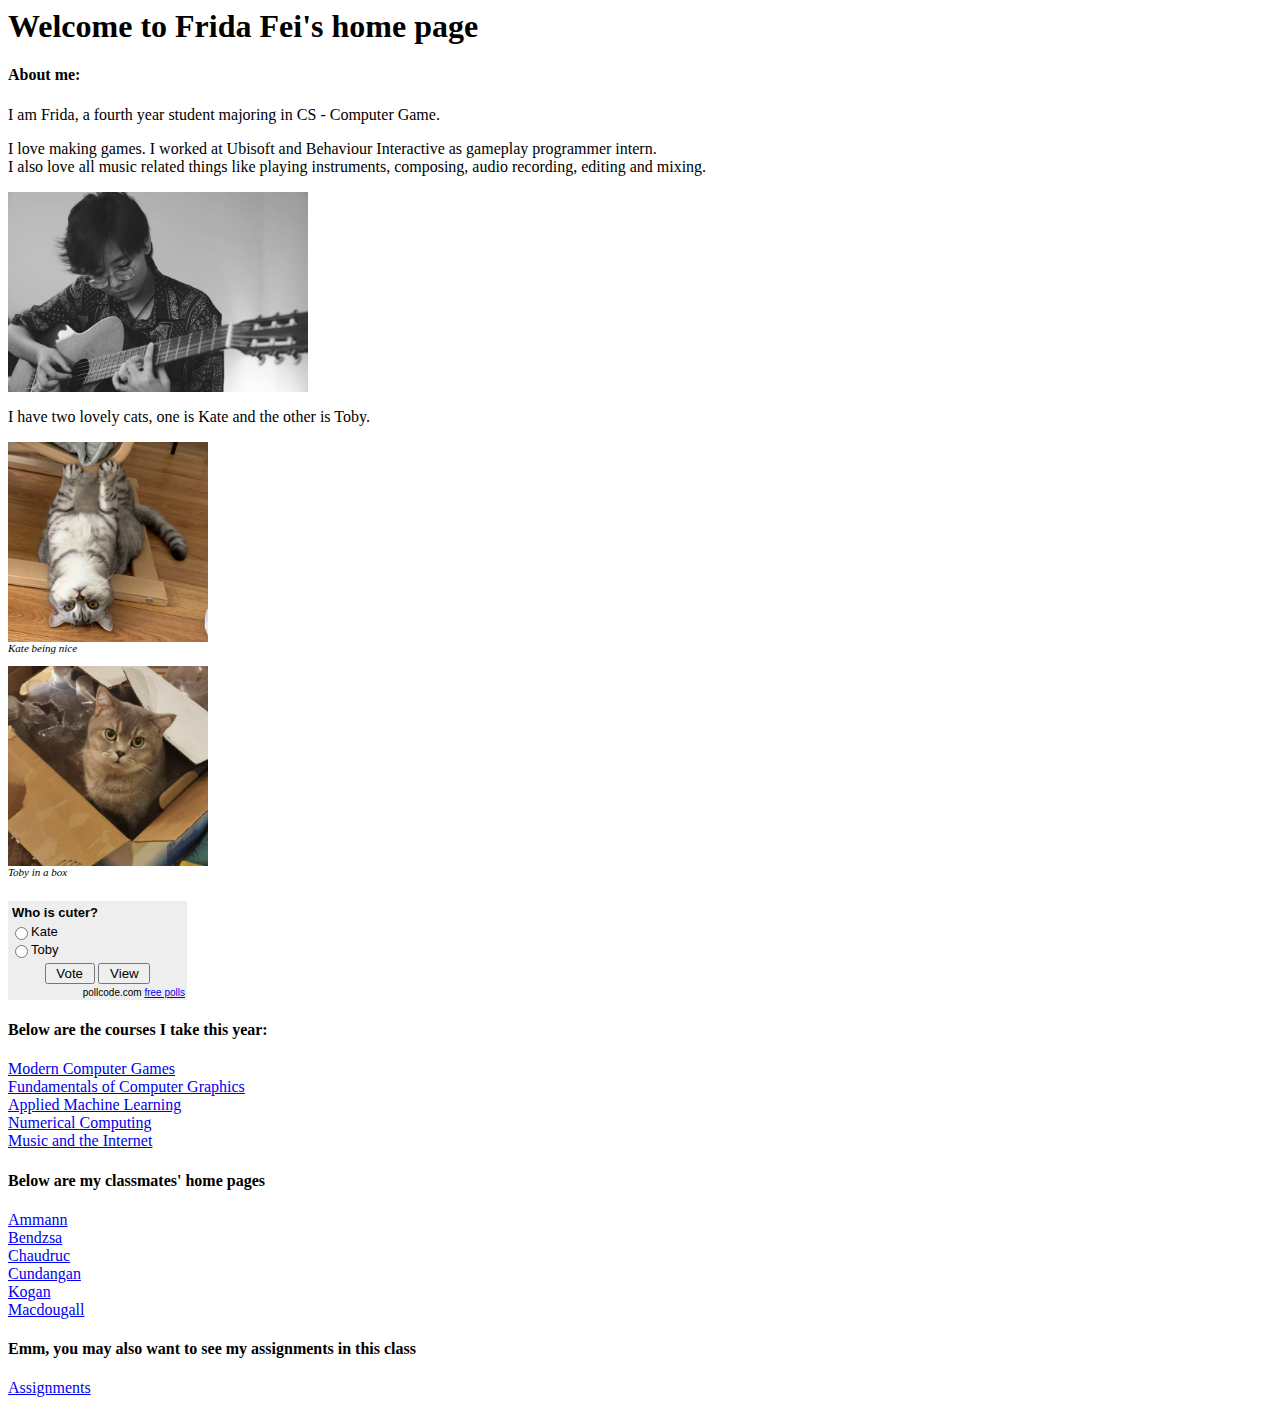
==== index.html @ 50492aa2 "assignment 2 finished" ====
<html>
 	<head>
        <title>Frida's home page</title>
    </head>

	<body>
		<h1>Welcome to Frida Fei's home page</h1>

		<h4>About me:</h4>
		<p>I am Frida, a fourth year student majoring in CS - Computer Game.</p>

		<p>I love making games. I worked at Ubisoft and Behaviour Interactive as gameplay programmer intern.<br>
		I also love all music related things like playing instruments, composing, audio recording, editing and mixing.<br></p>

		<p>
			<img src="pics/myPhoto.jpg" alt="myPhoto" style="width:300px;height:200px;">
		</p>
		
		<p>I have two lovely cats, one is Kate and the other is Toby.</p>

		<p style="font-size:11px">
			<img src="pics/firstCat.jpg" alt="myPhoto" style="width:200px;height:200px;">
			<br>
			<em>Kate being nice</em>
			<br><br>
			<img src="pics/secondCat.jpg" alt="myPhoto" style="width:200px;height:200px;">
			<br>
			<em>Toby in a box</em>
			<br><br>
			<form method="post" action="https://poll.pollcode.com/21887997"><div style="background-color:#EEEEEE;padding:2px;width:175px;font-family:Arial;font-size:small;color:#000000;"><div style="padding:2px 0px 4px 2px;"><strong>Who is cuter?</strong></div><input type="radio" name="answer" value="1" id="answer218879971" style="float:left;" /><label for="answer218879971" style="float:left;width:150px;">Kate</label><div style="clear:both;height:2px;"></div><input type="radio" name="answer" value="2" id="answer218879972" style="float:left;" /><label for="answer218879972" style="float:left;width:150px;">Toby</label><div style="clear:both;height:2px;"></div><div align="center" style="padding:3px;"><input type="submit" value=" Vote ">&nbsp;<input type="submit" name="view" value=" View "></div><div align="right" style="font-size:10px">pollcode.com <a href="https://pollcode.com/">free polls</a></div></div></form>
		</p>
		

		<p>
			<h4>Below are the courses I take this year:</h4>
			<p>
				<a href="https://www.mcgill.ca/study/2020-2021/courses/comp-521"> Modern Computer Games</a> <br>
				<a href="https://www.mcgill.ca/study/2020-2021/courses/comp-557"> Fundamentals of Computer Graphics</a> <br>
				<a href="https://www.mcgill.ca/study/2020-2021/courses/comp-551"> Applied Machine Learning</a> <br>
				<a href="https://www.mcgill.ca/study/2020-2021/courses/comp-350"> Numerical Computing</a> <br>
				<a href="https://www.mcgill.ca/study/2020-2021/courses/mumt-301"> Music and the Internet</a> <br>
			</p>

			<h4>Below are my classmates' home pages</h4>
			<p>
				<a href="https://mumt301.github.io/oammann"> Ammann</a> <br>
				<a href="https://mumt301.github.io/nbendsza"> Bendzsa</a> <br>
				<a href="https://mumt301.github.io/schaudruc"> Chaudruc</a> <br>
				<a href="https://mumt301.github.io/ocundangan"> Cundangan</a> <br>
				<a href="https://mumt301.github.io/ykogan"> Kogan</a> <br>
				<a href="https://mumt301.github.io/kmacdougall"> Macdougall</a> <br>
			</p>
		</p>

		<p>
			<h4>Emm, you may also want to see my assignments in this class</h4>
			<p>
				 <a href="assignments.html">Assignments</a>
			</p>
		</p>
	</body>
</html>
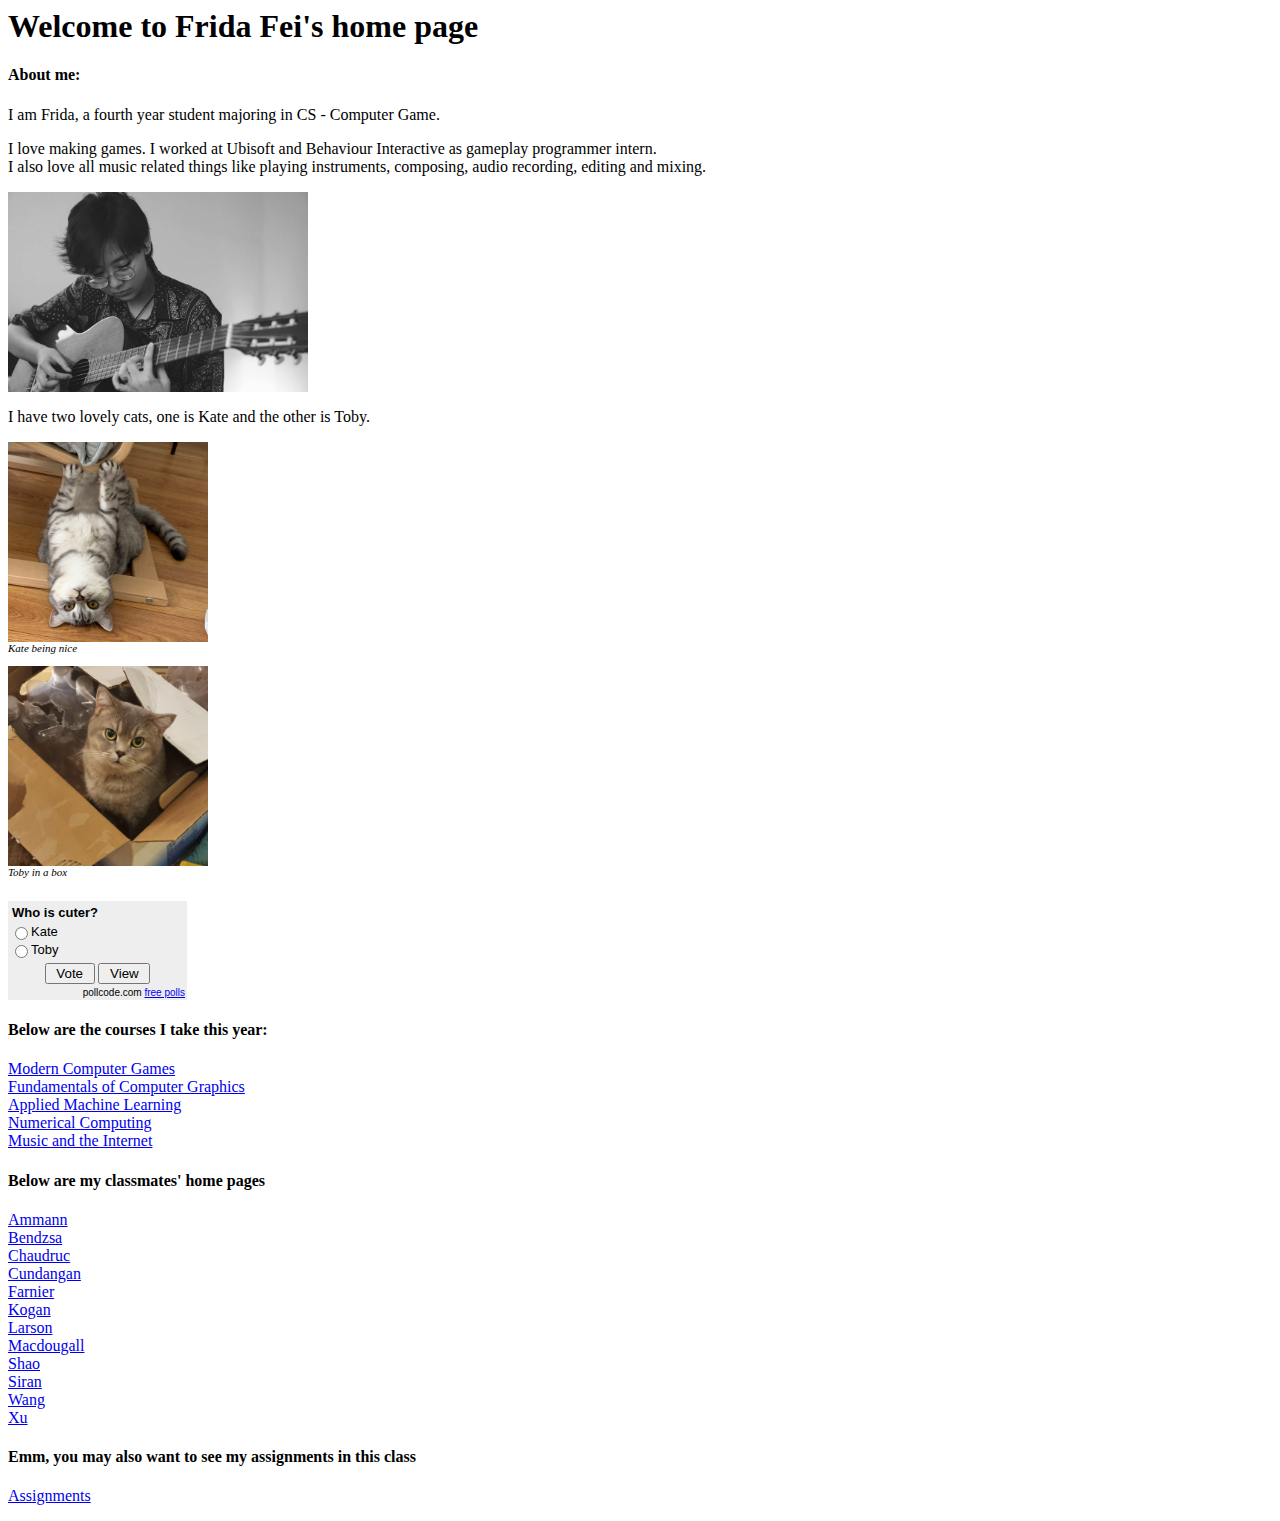
==== commit 04457bdf: "add more classmates' pages" ====
--- a/index.html
+++ b/index.html
@@ -19,11 +19,11 @@
 		<p>I have two lovely cats, one is Kate and the other is Toby.</p>
 
 		<p style="font-size:11px">
-			<img src="pics/firstCat.jpg" alt="myPhoto" style="width:200px;height:200px;">
+			<img src="pics/firstCat.jpg" alt="katePhoto" style="width:200px;height:200px;">
 			<br>
 			<em>Kate being nice</em>
 			<br><br>
-			<img src="pics/secondCat.jpg" alt="myPhoto" style="width:200px;height:200px;">
+			<img src="pics/secondCat.jpg" alt="tobyPhoto" style="width:200px;height:200px;">
 			<br>
 			<em>Toby in a box</em>
 			<br><br>
@@ -44,11 +44,17 @@
 			<h4>Below are my classmates' home pages</h4>
 			<p>
 				<a href="https://mumt301.github.io/oammann"> Ammann</a> <br>
-				<a href="https://mumt301.github.io/nbendsza"> Bendzsa</a> <br>
+				<a href="https://mumt301.github.io/nbendzsa"> Bendzsa</a> <br>
 				<a href="https://mumt301.github.io/schaudruc"> Chaudruc</a> <br>
 				<a href="https://mumt301.github.io/ocundangan"> Cundangan</a> <br>
+				<a href="https://mumt301.github.io/bfarnier"> Farnier</a> <br>
 				<a href="https://mumt301.github.io/ykogan"> Kogan</a> <br>
+				<a href="https://mumt301.github.io/julialarson"> Larson</a> <br>
 				<a href="https://mumt301.github.io/kmacdougall"> Macdougall</a> <br>
+				<a href="https://mumt301.github.io/yshao"> Shao</a> <br>
+				<a href="https://mumt301.github.io/jsiran"> Siran</a> <br>
+				<a href="https://mumt301.github.io/rwang"> Wang</a> <br>
+				<a href="https://mumt301.github.io/jxu"> Xu</a> <br>
 			</p>
 		</p>
 
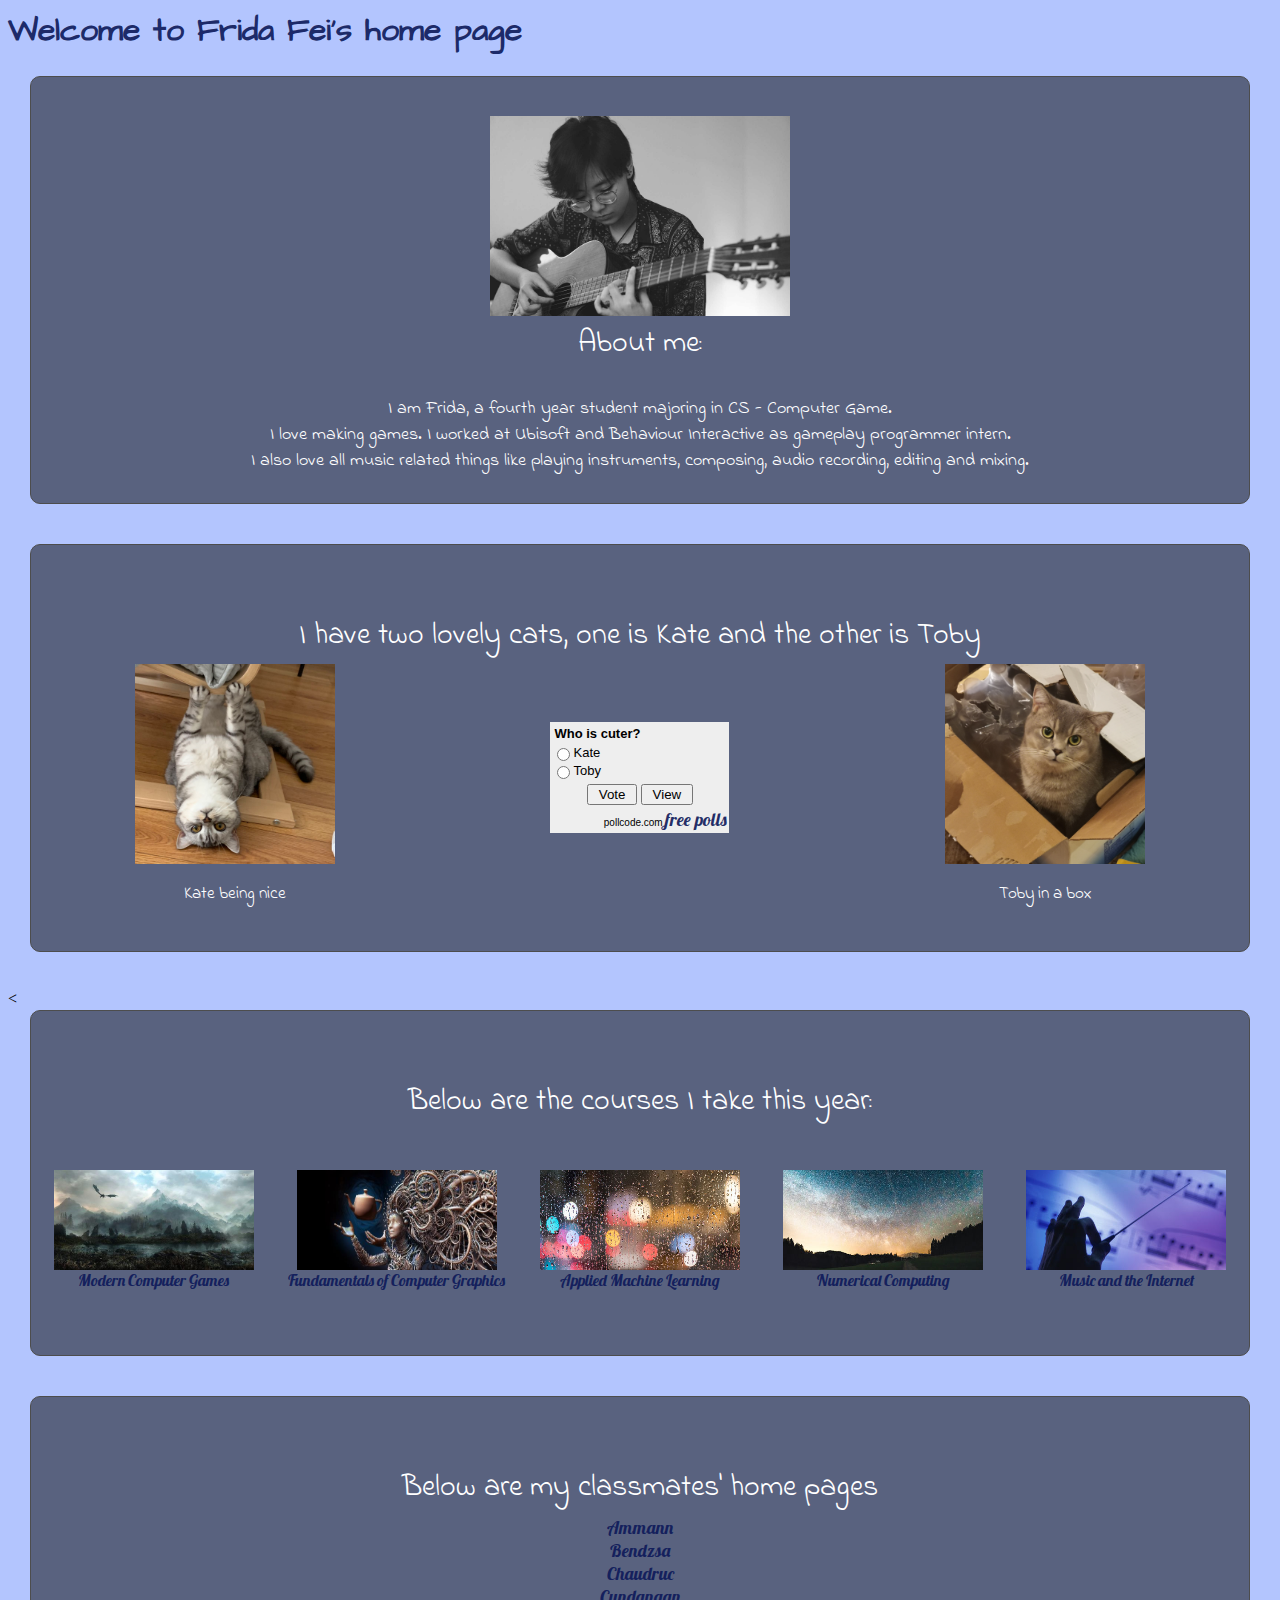
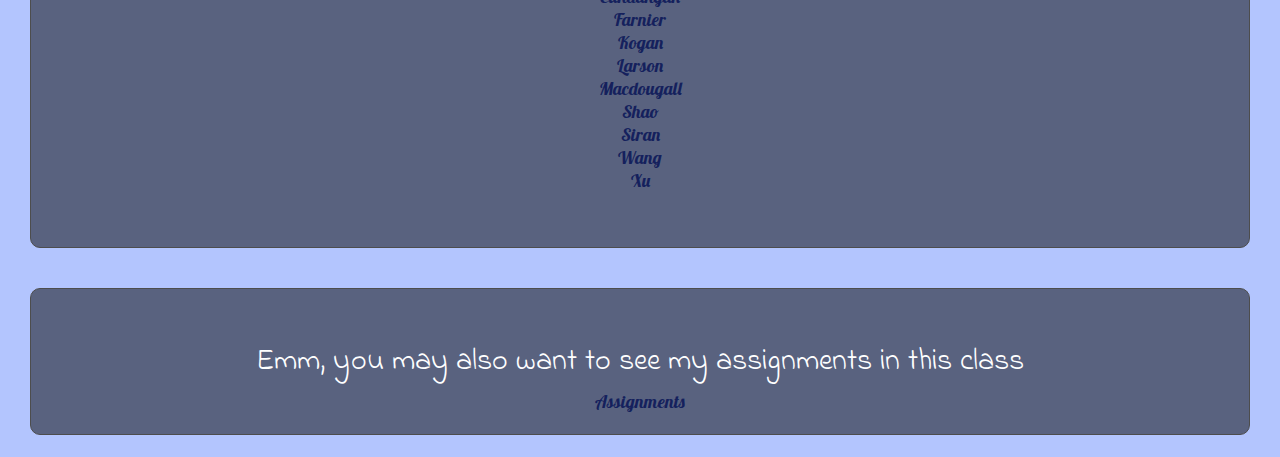
==== commit e1b0f5d6: "finish assignment 3" ====
--- a/index.html
+++ b/index.html
@@ -1,68 +1,170 @@
 <html>
- 	<head>
-        <title>Frida's home page</title>
-    </head>
+<head>
+	<link rel="stylesheet" href="style.css">
+	<title>Frida's home page</title>
+</head>
 
-	<body>
-		<h1>Welcome to Frida Fei's home page</h1>
+<body id="home">
+	<h1>Welcome to Frida Fei's home page</h1>
 
-		<h4>About me:</h4>
-		<p>I am Frida, a fourth year student majoring in CS - Computer Game.</p>
+	<table>
+		<tbody>
+			<tr>
+				<td>
+					<br><br>
+					<img src="pics/myPhoto.jpg" alt="myPhoto" style="width:300px;height:200px;">
+				</td>
 
-		<p>I love making games. I worked at Ubisoft and Behaviour Interactive as gameplay programmer intern.<br>
-		I also love all music related things like playing instruments, composing, audio recording, editing and mixing.<br></p>
+			</tr>
+			<tr>
+				<td>
+					<p style="font-size:30px">About me:
 
-		<p>
-			<img src="pics/myPhoto.jpg" alt="myPhoto" style="width:300px;height:200px;">
-		</p>
-		
-		<p>I have two lovely cats, one is Kate and the other is Toby.</p>
+					<p>
+						I am Frida, a fourth year student majoring in CS - Computer Game.<br>
+						I love making games. I worked at Ubisoft and Behaviour Interactive as gameplay programmer intern.<br>
+						I also love all music related things like playing instruments, composing, audio recording, editing and mixing.<br><br>
+					</p>
+				</td>
+			</tr>
+		</tbody>
+	</table>
 
-		<p style="font-size:11px">
-			<img src="pics/firstCat.jpg" alt="katePhoto" style="width:200px;height:200px;">
-			<br>
-			<em>Kate being nice</em>
-			<br><br>
-			<img src="pics/secondCat.jpg" alt="tobyPhoto" style="width:200px;height:200px;">
-			<br>
-			<em>Toby in a box</em>
-			<br><br>
-			<form method="post" action="https://poll.pollcode.com/21887997"><div style="background-color:#EEEEEE;padding:2px;width:175px;font-family:Arial;font-size:small;color:#000000;"><div style="padding:2px 0px 4px 2px;"><strong>Who is cuter?</strong></div><input type="radio" name="answer" value="1" id="answer218879971" style="float:left;" /><label for="answer218879971" style="float:left;width:150px;">Kate</label><div style="clear:both;height:2px;"></div><input type="radio" name="answer" value="2" id="answer218879972" style="float:left;" /><label for="answer218879972" style="float:left;width:150px;">Toby</label><div style="clear:both;height:2px;"></div><div align="center" style="padding:3px;"><input type="submit" value=" Vote ">&nbsp;<input type="submit" name="view" value=" View "></div><div align="right" style="font-size:10px">pollcode.com <a href="https://pollcode.com/">free polls</a></div></div></form>
-		</p>
-		
+	<br><br>
+	<table>
+		<tbody>
+			<tr>
+				<td>
+					<br><br>
+					<p style="font-size:30px">I have two lovely cats, one is Kate and the other is Toby</p>
+				</td>
 
-		<p>
-			<h4>Below are the courses I take this year:</h4>
-			<p>
-				<a href="https://www.mcgill.ca/study/2020-2021/courses/comp-521"> Modern Computer Games</a> <br>
-				<a href="https://www.mcgill.ca/study/2020-2021/courses/comp-557"> Fundamentals of Computer Graphics</a> <br>
-				<a href="https://www.mcgill.ca/study/2020-2021/courses/comp-551"> Applied Machine Learning</a> <br>
-				<a href="https://www.mcgill.ca/study/2020-2021/courses/comp-350"> Numerical Computing</a> <br>
-				<a href="https://www.mcgill.ca/study/2020-2021/courses/mumt-301"> Music and the Internet</a> <br>
-			</p>
+			</tr>
+			<tr>
+				<td>
+					<img src="pics/firstCat.jpg" alt="katePhoto" style="width:200px;height:200px;">
+					<br>
+					<p style="font-size:17px;">Kate being nice</p>
+				</td>
+				<td>
+					<div class="form">
+						<form method="post" action="https://poll.pollcode.com/21887997"><div style="background-color:#EEEEEE;padding:2px;width:175px;font-family:Arial;font-size:small;color:#000000;"><div style="padding:2px 0px 4px 2px;"><strong>Who is cuter?</strong></div><input type="radio" name="answer" value="1" id="answer218879971" style="float:left;" /><label for="answer218879971" style="float:left;width:150px;">Kate</label><div style="clear:both;height:2px;"></div><input type="radio" name="answer" value="2" id="answer218879972" style="float:left;" /><label for="answer218879972" style="float:left;width:150px;">Toby</label><div style="clear:both;height:2px;"></div><div align="center" style="padding:3px;"><input type="submit" value=" Vote ">&nbsp;<input type="submit" name="view" value=" View "></div><div align="right" style="font-size:10px">pollcode.com <a href="https://pollcode.com/">free polls</a></div></div></form>
+					</div>
+				</td>
+				<td>
+					<img src="pics/secondCat.jpg" alt="tobyPhoto" style="width:200px;height:200px;">
+					<br>
+					<p style="font-size:17px;">Toby in a box</p>
+</td>
+			</tr>
+			<tr>
+				<td>
+					<br><br>
+				</td>
+			</tr>
+		</tbody>
+	</table>
 
-			<h4>Below are my classmates' home pages</h4>
-			<p>
-				<a href="https://mumt301.github.io/oammann"> Ammann</a> <br>
-				<a href="https://mumt301.github.io/nbendzsa"> Bendzsa</a> <br>
-				<a href="https://mumt301.github.io/schaudruc"> Chaudruc</a> <br>
-				<a href="https://mumt301.github.io/ocundangan"> Cundangan</a> <br>
-				<a href="https://mumt301.github.io/bfarnier"> Farnier</a> <br>
-				<a href="https://mumt301.github.io/ykogan"> Kogan</a> <br>
-				<a href="https://mumt301.github.io/julialarson"> Larson</a> <br>
-				<a href="https://mumt301.github.io/kmacdougall"> Macdougall</a> <br>
-				<a href="https://mumt301.github.io/yshao"> Shao</a> <br>
-				<a href="https://mumt301.github.io/jsiran"> Siran</a> <br>
-				<a href="https://mumt301.github.io/rwang"> Wang</a> <br>
-				<a href="https://mumt301.github.io/jxu"> Xu</a> <br>
-			</p>
-		</p>
+	<br><br>
+	<table>
+		<tbody>
+			<tr>
+				<td>
+					<br><br>
+					<p style="font-size:30px">Below are the courses I take this year:</p>
+				</td>
+			</tr>
+			<tr>
+				<td style="vertical-align:top;font-family: 'Lobster', cursive;color: rgba(14, 26, 90, 0.92);">
+					<br><br>
+					<a href="https://www.mcgill.ca/study/2020-2021/courses/comp-521" target="_blank">
+						<img src="./coursesPics/comp521.jpg" width="200" height="100">
+					</a>
+					<br>Modern Computer Games<br><br>
+				</td>
+				<td style="vertical-align:top;font-family: 'Lobster', cursive;color: rgba(14, 26, 90, 0.92);">
+					<br><br>
+					<a href="https://www.mcgill.ca/study/2020-2021/courses/comp-557" target="_blank">
+						<img src="./coursesPics/comp557.jpg" width="200" height="100">
+					</a>
+					<br>Fundamentals of Computer Graphics<br>
+				</td>
+				<td style="vertical-align:top;font-family: 'Lobster', cursive;color: rgba(14, 26, 90, 0.92);">
+					<br><br>
+					<a href="https://www.mcgill.ca/study/2020-2021/courses/comp-551" target="blank">
+						<img src="./coursesPics/comp551.jpg" width="200" height="100">
+					</a>
+					<br>Applied Machine Learning<br>
+				</td>
+				<<td style="vertical-align:top;font-family: 'Lobster', cursive;color: rgba(14, 26, 90, 0.92);">
+					<br><br>
+					<a href="https://www.mcgill.ca/study/2020-2021/courses/comp-350">
+						<img src="./coursesPics/comp350.jpg" width="200" height="100">
+					</a>
+					<br>Numerical Computing<br>
+				</td>
+				 <td style="vertical-align:top;font-family: 'Lobster', cursive;color: rgba(14, 26, 90, 0.92);">
+				 	<br><br>
+				 	<a href="https://www.mcgill.ca/study/2020-2021/courses/mumt-301">
+				 		<img src="./coursesPics/mumt301.jpg" width="200" height="100">
+				 	</a>
+				 	<br>Music and the Internet<br>
+				 </td>
+			</tr>
+			<tr>
+				<td>
+					<br><br>
+				</td>
+			</tr>
+		</tbody>
+	</table>
 
-		<p>
-			<h4>Emm, you may also want to see my assignments in this class</h4>
-			<p>
-				 <a href="assignments.html">Assignments</a>
-			</p>
-		</p>
-	</body>
+	<br><br>
+	<table>
+		<tbody>
+			<tr>
+				<td>
+					<br><br>
+					<p style="font-size:30px">Below are my classmates' home pages</p>
+				</td>
+			</tr>
+			<tr>
+				<td>
+					<p>
+						<a href="https://mumt301.github.io/oammann"> Ammann</a> <br>
+						<a href="https://mumt301.github.io/nbendzsa"> Bendzsa</a> <br>
+						<a href="https://mumt301.github.io/schaudruc"> Chaudruc</a> <br>
+						<a href="https://mumt301.github.io/ocundangan"> Cundangan</a> <br>
+						<a href="https://mumt301.github.io/bfarnier"> Farnier</a> <br>
+						<a href="https://mumt301.github.io/ykogan"> Kogan</a> <br>
+						<a href="https://mumt301.github.io/julialarson"> Larson</a> <br>
+						<a href="https://mumt301.github.io/kmacdougall"> Macdougall</a> <br>
+						<a href="https://mumt301.github.io/yshao"> Shao</a> <br>
+						<a href="https://mumt301.github.io/jsiran"> Siran</a> <br>
+						<a href="https://mumt301.github.io/rwang"> Wang</a> <br>
+						<a href="https://mumt301.github.io/jxu"> Xu</a> <br><br><br>
+					</p>
+				</td>
+			</tr>
+		</tbody>
+	</table>
+
+	<br><br>
+	<table style="margin-bottom:20px">
+		<tbody>
+			<tr>
+				<td>
+					<br>
+					<p style="font-size:30px">Emm, you may also want to see my assignments in this class</p>
+				</td>
+			</tr>
+			<tr>
+				<td>
+					<a href="assignments.html">Assignments</a>
+					<br><br>
+				</td>
+			</tr>
+		</tbody>
+	</table>		
+</body>
 </html>--- a/style.css
+++ b/style.css
@@ -0,0 +1,87 @@
+
+@import url(http://fonts.googleapis.com/css?family=Architects+Daughter|Indie+Flower|Lobster);
+
+#home {
+	background: rgba(154, 178, 254, 0.75) no-repeat center center fixed;
+	-webkit-background-size: cover;
+	-moz-background-size: cover;
+	-o-background-size: cover;
+	background-size: cover;
+	min-width: 750px;
+}
+
+h1 {
+	font-family: 'Architects Daughter', cursive;
+	color: rgba(14, 26, 90, 0.92);
+}
+
+.center {
+	display: block;
+	margin-left: auto;
+	margin-right: auto;
+}
+
+div.form {
+	display: block;
+	text-align: center;
+}
+
+form {
+	display: inline-block;
+	margin-left: auto;
+	margin-right: auto;
+	text-align: left;
+}
+
+#home a {
+	text-decoration: none;
+	font-family: 'Lobster', cursive;
+	color: rgba(14, 26, 90, 0.92);
+	font-size: 18px;
+}
+
+#home a:hover {
+	text-decoration: none;
+	color: #FAF48D;
+	text-shadow: none;
+	-webkit-transition: 500ms linear 0s;
+	-moz-transition: 500ms linear 0s;
+	-o-transition: 500ms linear 0s;
+	transition: 500ms linear 0s;
+	outline: 0 none;
+}
+
+p {
+	color: #FFFFFF;
+	font-family: 'Indie Flower', cursive;
+	font-size: 18px;
+}
+
+table tbody {
+	display: block;
+	background-color: rgba(0,0,0, 0.5);
+	border-radius: 10px;
+	border-style: solid;
+	border-width: 1px;
+	border-color: rgba(77,77,77,1.00);
+	margin-left:20px;
+	margin-right:20px;
+}
+
+td {
+	text-align: center;
+}
+table thead,
+tbody tr {
+	display: table;
+	width: 100%;
+	table-layout: fixed;
+}
+
+table thead {
+	width: calc(100% - 1em)
+}
+
+table thead th {
+	background: #ccc;
+}